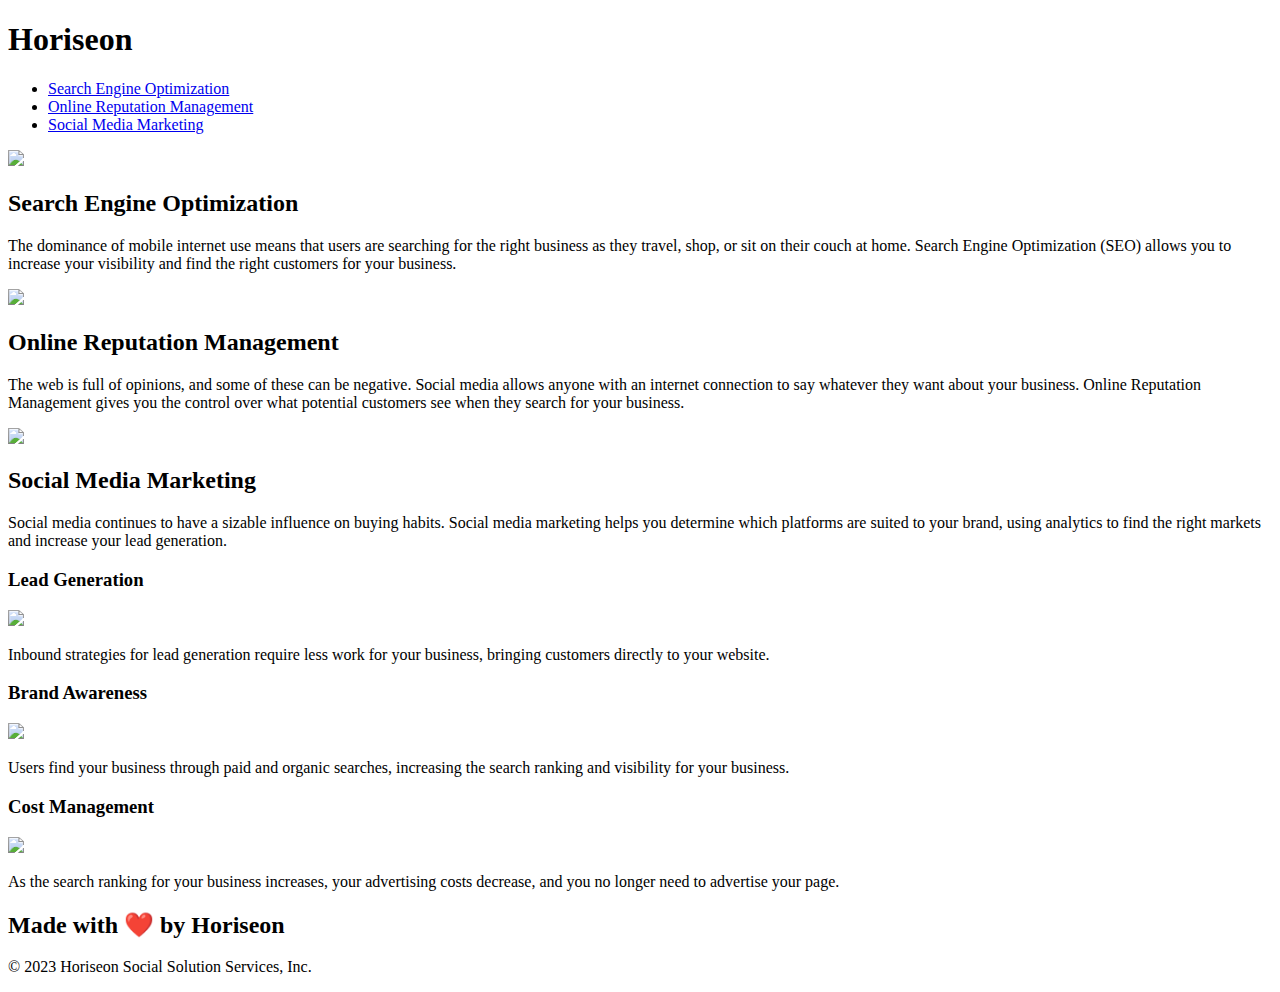
==== index.html @ c93f13b6 "took index out of file" ====
<!DOCTYPE html>
<html lang="en-us">

<head>
    <meta charset="UTF-8" />
    <link rel="stylesheet" href="./assets/css/style.css">
    <title>website</title>
</head>

<body>
    <!--changed the div to header-->
    <header class="header">
        <h1>Hori<span class="seo">seo</span>n</h1>
        <nav>
            <ul>
                <li>
                    <a href="#search-engine-optimization">Search Engine Optimization</a>
                </li>
                <li>
                    <a href="#online-reputation-management">Online Reputation Management</a>
                </li>
                <li>
                    <a href="#social-media-marketing">Social Media Marketing</a>
                </li>
            </ul>
            <!--made this nav so that we know it associates with the links-->
        </nav>
    </header>
    <div class="hero"></div>
    <div class="content">
        <!--made it so that all of the links are sections instead of div-->
        <section id="search-engine-optimization" class="search-engine-optimization">
            <img src="./assets/images/search-engine-optimization.jpg" class="float-left" />
            <h2>Search Engine Optimization</h2>
            <p>
                The dominance of mobile internet use means that users are searching for the right business as they travel, shop, or sit on their couch at home. Search Engine Optimization (SEO) allows you to increase your visibility and find the right customers for your business.
            </p>
        </section>
        <section id="online-reputation-management" class="online-reputation-management">
            <img src="./assets/images/online-reputation-management.jpg" class="float-right" />
            <h2>Online Reputation Management</h2>
            <p>
                The web is full of opinions, and some of these can be negative. Social media allows anyone with an internet connection to say whatever they want about your business. Online Reputation Management gives you the control over what potential customers see when they search for your business.
            </p>
        </section>
        <section id="social-media-marketing" class="social-media-marketing">
            <img src="./assets/images/social-media-marketing.jpg" class="float-left" />
            <h2>Social Media Marketing</h2>
            <p>
                Social media continues to have a sizable influence on buying habits. Social media marketing helps you determine which platforms are suited to your brand, using analytics to find the right markets and increase your lead generation.
            </p>
        </section>
    </div>
    <!--changed the div to aside to show its not part of the main body but its the side bar of information-->
    <aside class="benefits">
        <section class="benefit-lead">
            <h3>Lead Generation</h3>
            <img src="./assets/images/lead-generation.png" />
            <p>
                Inbound strategies for lead generation require less work for your business, bringing customers directly to your website.
            </p>
        </section>
        <div class="benefit-brand">
            <h3>Brand Awareness</h3>
            <img src="./assets/images/brand-awareness.png" />
            <p>
                Users find your business through paid and organic searches, increasing the search ranking and visibility for your business.
            </p>
        </div>
        <div class="benefit-cost">
            <h3>Cost Management</h3>
            <img src="./assets/images/cost-management.png" />
            <p>
                As the search ranking for your business increases, your advertising costs decrease, and you no longer need to advertise your page.
            </p>
        </div>
    </aside>
    <!--changed the div here to the semantic footer-->
    <footer class="footer">
        <h2>Made with ❤️️ by Horiseon</h2>
        <p>
            &copy; 2023 Horiseon Social Solution Services, Inc.
        </p>
    </footer>
</body>

</html>
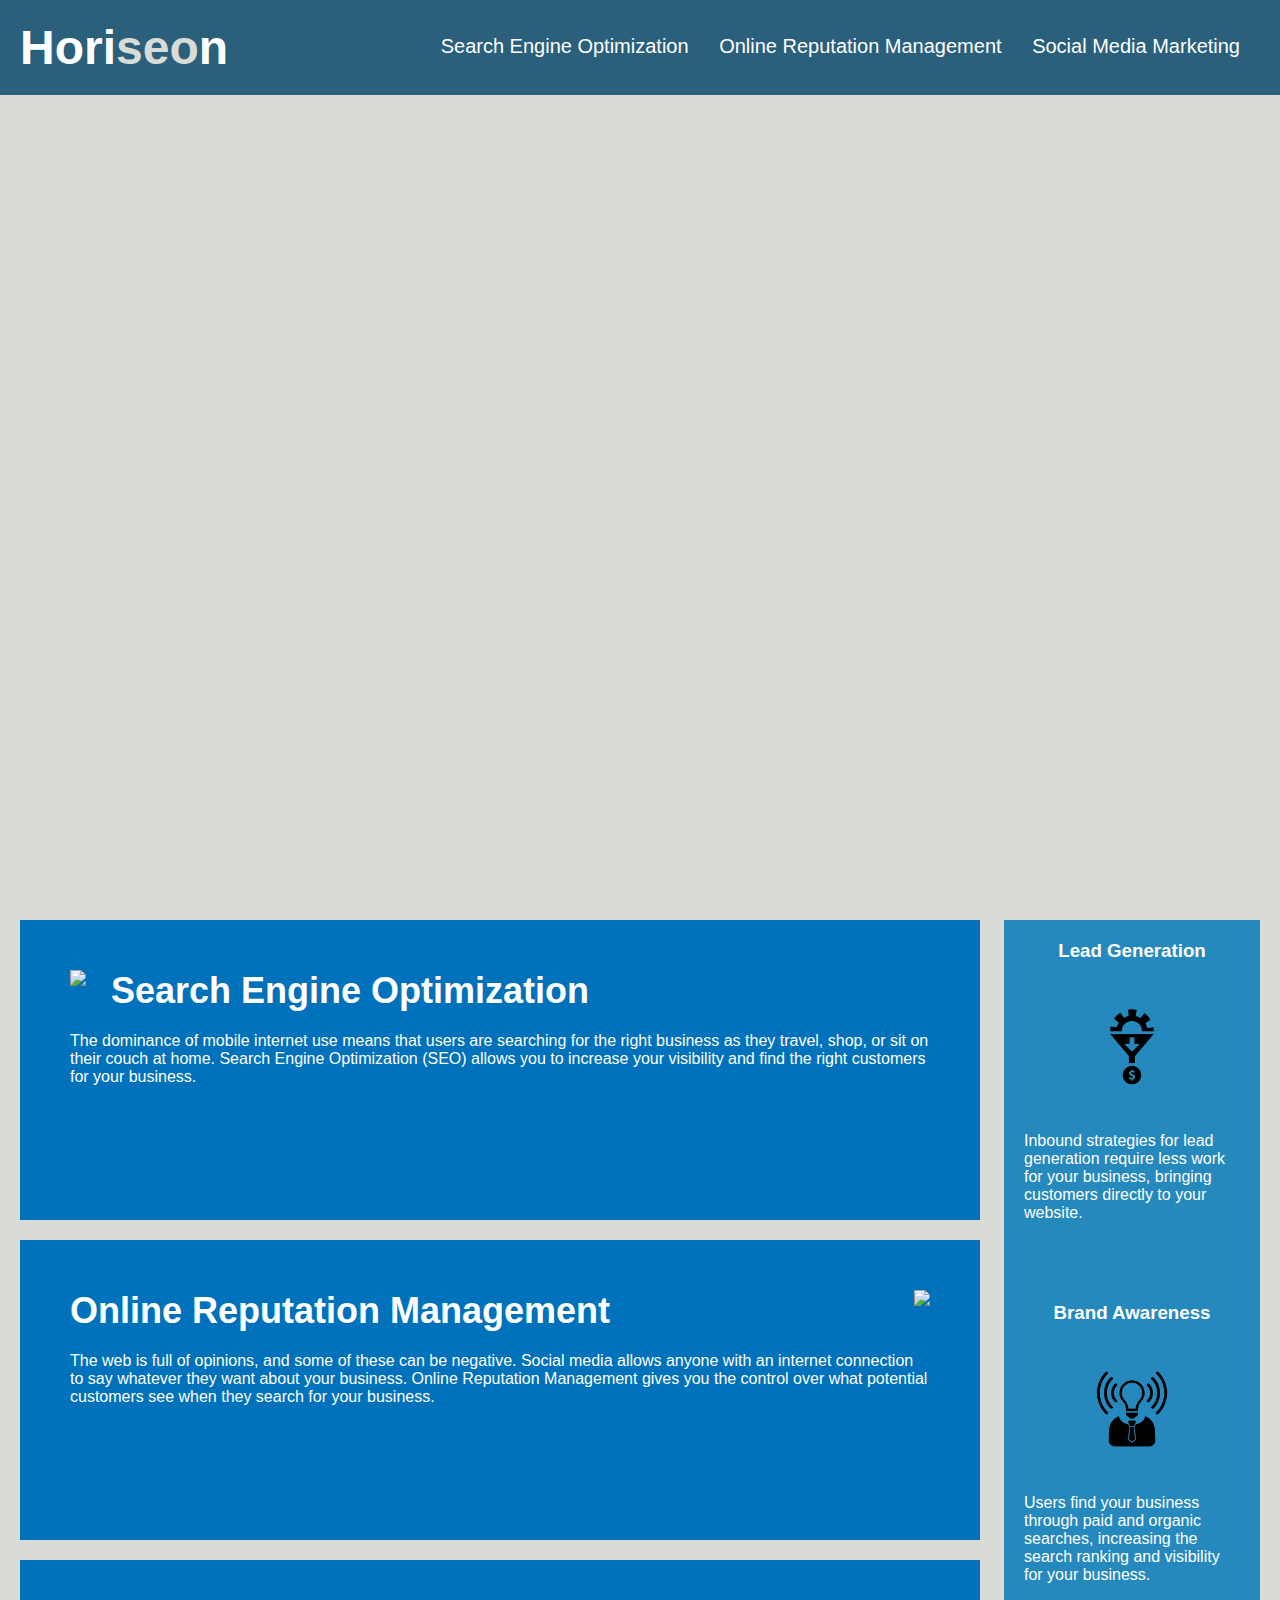
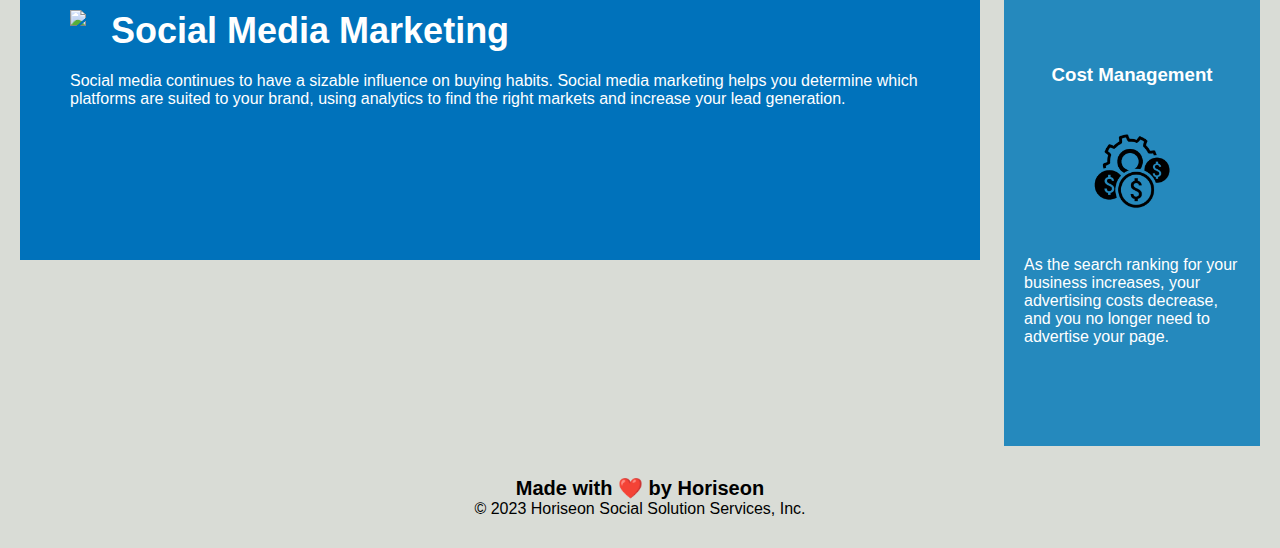
==== commit be964caa: "fixing html error of images not loading and not finding css sheet" ====
--- a/index.html
+++ b/index.html
@@ -3,7 +3,7 @@
 
 <head>
     <meta charset="UTF-8" />
-    <link rel="stylesheet" href="./assets/css/style.css">
+    <link rel="stylesheet" href="./Develop/assets/css/style.css">
     <title>website</title>
 </head>
 
@@ -30,21 +30,21 @@
     <div class="content">
         <!--made it so that all of the links are sections instead of div-->
         <section id="search-engine-optimization" class="search-engine-optimization">
-            <img src="./assets/images/search-engine-optimization.jpg" class="float-left" />
+            <img src="./Develop/assets/images/search-engine-optimization.jpg" class="float-left" />
             <h2>Search Engine Optimization</h2>
             <p>
                 The dominance of mobile internet use means that users are searching for the right business as they travel, shop, or sit on their couch at home. Search Engine Optimization (SEO) allows you to increase your visibility and find the right customers for your business.
             </p>
         </section>
         <section id="online-reputation-management" class="online-reputation-management">
-            <img src="./assets/images/online-reputation-management.jpg" class="float-right" />
+            <img src="./Develop/assets/images/online-reputation-management.jpg" class="float-right" />
             <h2>Online Reputation Management</h2>
             <p>
                 The web is full of opinions, and some of these can be negative. Social media allows anyone with an internet connection to say whatever they want about your business. Online Reputation Management gives you the control over what potential customers see when they search for your business.
             </p>
         </section>
         <section id="social-media-marketing" class="social-media-marketing">
-            <img src="./assets/images/social-media-marketing.jpg" class="float-left" />
+            <img src="./Develop/assets/images/social-media-marketing.jpg" class="float-left" />
             <h2>Social Media Marketing</h2>
             <p>
                 Social media continues to have a sizable influence on buying habits. Social media marketing helps you determine which platforms are suited to your brand, using analytics to find the right markets and increase your lead generation.
@@ -55,21 +55,21 @@
     <aside class="benefits">
         <section class="benefit-lead">
             <h3>Lead Generation</h3>
-            <img src="./assets/images/lead-generation.png" />
+            <img src="./Develop/assets/images/lead-generation.png" />
             <p>
                 Inbound strategies for lead generation require less work for your business, bringing customers directly to your website.
             </p>
         </section>
         <div class="benefit-brand">
             <h3>Brand Awareness</h3>
-            <img src="./assets/images/brand-awareness.png" />
+            <img src="./Develop/assets/images/brand-awareness.png" />
             <p>
                 Users find your business through paid and organic searches, increasing the search ranking and visibility for your business.
             </p>
         </div>
         <div class="benefit-cost">
             <h3>Cost Management</h3>
-            <img src="./assets/images/cost-management.png" />
+            <img src="./Develop/assets/images/cost-management.png" />
             <p>
                 As the search ranking for your business increases, your advertising costs decrease, and you no longer need to advertise your page.
             </p>
--- a/Develop/assets/css/style.css
+++ b/Develop/assets/css/style.css
@@ -0,0 +1,133 @@
+* {
+    box-sizing: border-box;
+    padding: 0;
+    margin: 0;
+}
+
+body {
+    background-color: #d9dcd6;
+}
+
+.header {
+    padding: 20px;
+    font-family: 'Trebuchet MS', 'Lucida Sans Unicode', 'Lucida Grande', 'Lucida Sans', Arial, sans-serif;
+    background-color: #2a607c;
+    color: #ffffff;
+}
+
+.header h1 {
+    display: inline-block;
+    font-size: 48px;
+}
+
+.header h1 .seo {
+    color: #d9dcd6;
+}
+
+nav {
+    padding-top: 15px;
+    margin-right: 20px;
+    float: right;
+    font-family: 'Gill Sans', 'Gill Sans MT', Calibri, 'Trebuchet MS', sans-serif;
+    font-size: 20px;
+
+}
+
+nav ul {
+    list-style-type: none;
+}
+
+nav ul li {
+    display: inline-block;
+    margin-left: 25px;
+
+}
+
+a {
+    color: #ffffff;
+    text-decoration: none;
+}
+
+p {
+    font-size: 16px;
+}
+
+.hero {
+    height: 800px;
+    width: 100%;
+    margin-bottom: 25px;
+    background-image: url("../images/digital-marketing-meeting.jpg");
+    background-size: cover;
+    background-position: center;
+}
+
+.float-left {
+    float: left;
+    margin-right: 25px;
+}
+
+.float-right {
+    float: right;
+    margin-left: 25px;
+}
+
+.content {
+    width: 75%;
+    display: inline-block;
+    margin-left: 20px;
+}
+
+.benefits {
+    margin-right: 20px;
+    padding: 20px;
+    clear: both;
+    float: right;
+    width: 20%;
+    height: 10%;
+    font-family: 'Gill Sans', 'Gill Sans MT', Calibri, 'Trebuchet MS', sans-serif;
+    background-color: #2589bd;
+}
+/* here i grouped everything below with elements that shared the same units*/
+.benefit-lead,.benefit-brand,.benefit-cost {
+    margin-bottom: 80px;
+    color: #ffffff;
+}
+
+.benefit-lead h3,.benefit-brand h3,.benefit-cost h3 {
+    margin-bottom: 10px;
+    text-align: center;
+}
+.benefit-lead img,.benefit-brand img,.benefit-cost img {
+    display: block;
+    margin: 10px auto;
+    max-width: 150px;
+}
+
+.search-engine-optimization,.online-reputation-management,.social-media-marketing {
+    margin-bottom: 20px;
+    padding: 50px;
+    height: 300px;
+    font-family: 'Gill Sans', 'Gill Sans MT', Calibri, 'Trebuchet MS', sans-serif;
+    background-color: #0072bb;
+    color: #ffffff;
+}
+
+.search-engine-optimization img,.online-reputation-management img,.social-media-marketing img {
+    max-height: 200px;
+}
+
+.search-engine-optimization h2,.online-reputation-management h2,.social-media-marketing h2 {
+    margin-bottom: 20px;
+    font-size: 36px;
+}
+
+.footer {
+    padding: 30px;
+    clear: both;
+    font-family: 'Trebuchet MS', 'Lucida Sans Unicode', 'Lucida Grande', 'Lucida Sans', Arial, sans-serif;
+    text-align: center;
+}
+
+.footer h2 {
+    font-size: 20px;
+}
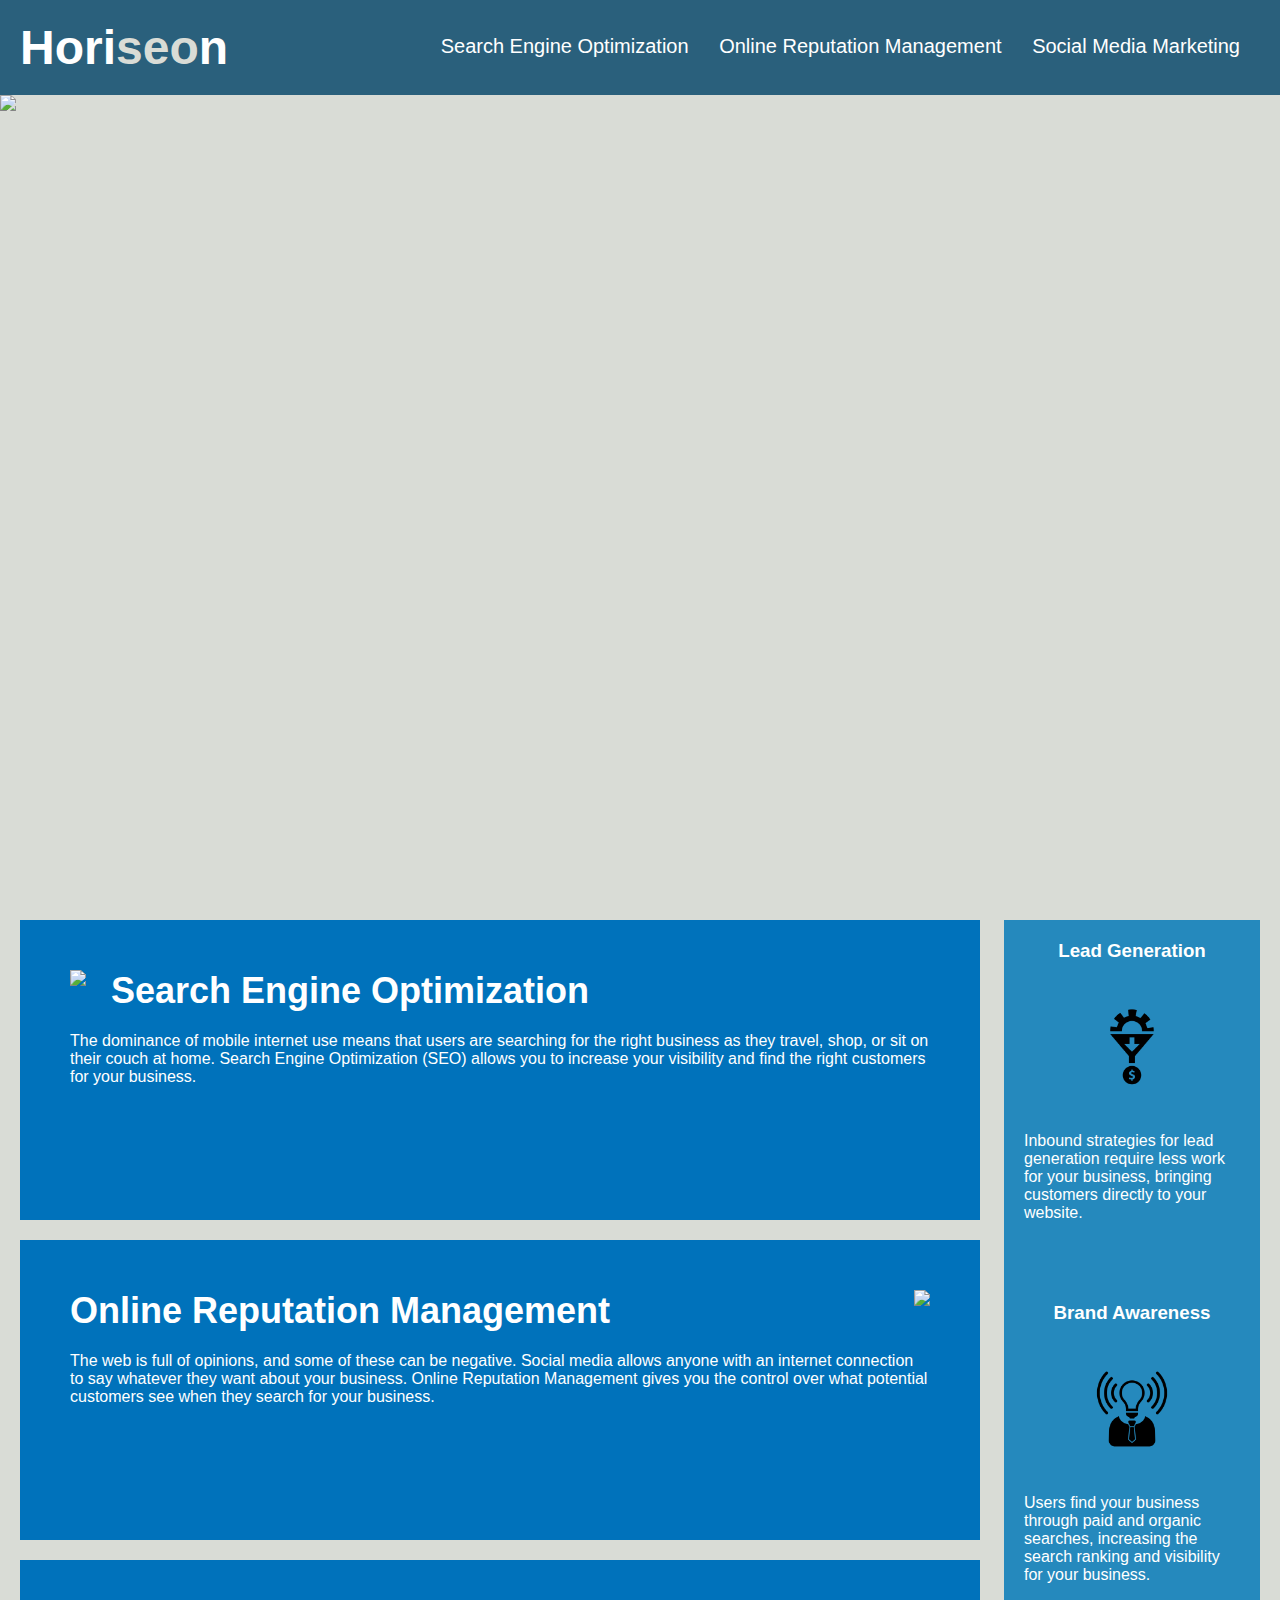
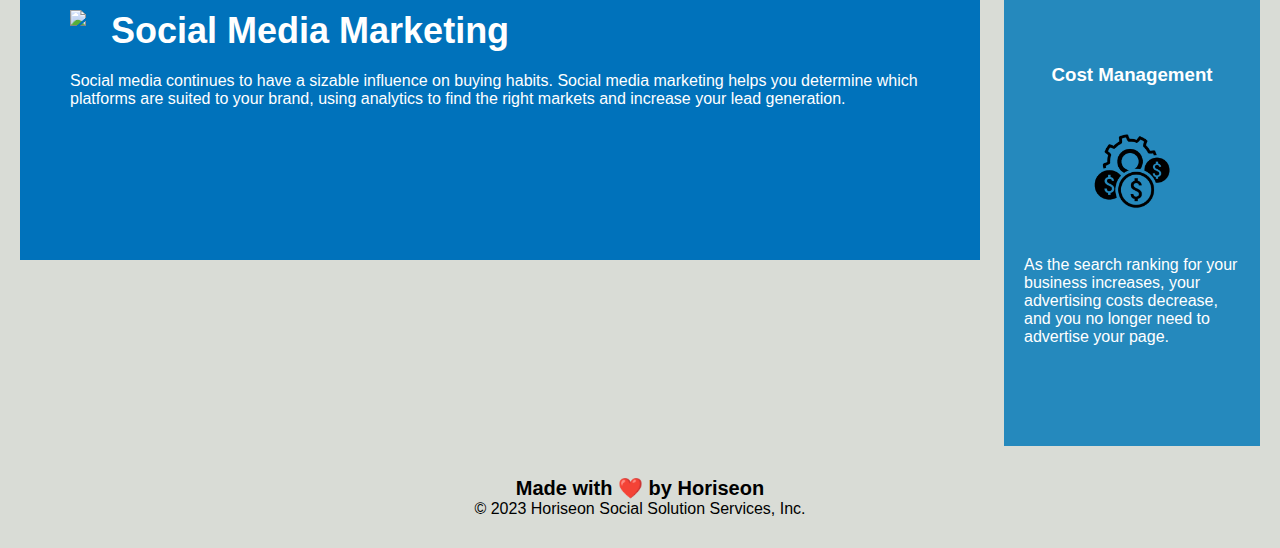
==== commit 6153f9f7: "added in a link into hero" ====
--- a/index.html
+++ b/index.html
@@ -3,7 +3,7 @@
 
 <head>
     <meta charset="UTF-8" />
-    <link rel="stylesheet" href="./Develop/assets/css/style.css">
+    <link rel="stylesheet" href="./style.css">
     <title>website</title>
 </head>
 
@@ -26,25 +26,27 @@
             <!--made this nav so that we know it associates with the links-->
         </nav>
     </header>
-    <div class="hero"></div>
+    <div class="hero">
+        <img src="./images/digital-marketing-meeting.jpg">    </div>
+
     <div class="content">
         <!--made it so that all of the links are sections instead of div-->
         <section id="search-engine-optimization" class="search-engine-optimization">
-            <img src="./Develop/assets/images/search-engine-optimization.jpg" class="float-left" />
+            <img src="./images/search-engine-optimization.jpg" class="float-left" />
             <h2>Search Engine Optimization</h2>
             <p>
                 The dominance of mobile internet use means that users are searching for the right business as they travel, shop, or sit on their couch at home. Search Engine Optimization (SEO) allows you to increase your visibility and find the right customers for your business.
             </p>
         </section>
         <section id="online-reputation-management" class="online-reputation-management">
-            <img src="./Develop/assets/images/online-reputation-management.jpg" class="float-right" />
+            <img src="./images/online-reputation-management.jpg" class="float-right" />
             <h2>Online Reputation Management</h2>
             <p>
                 The web is full of opinions, and some of these can be negative. Social media allows anyone with an internet connection to say whatever they want about your business. Online Reputation Management gives you the control over what potential customers see when they search for your business.
             </p>
         </section>
         <section id="social-media-marketing" class="social-media-marketing">
-            <img src="./Develop/assets/images/social-media-marketing.jpg" class="float-left" />
+            <img src="./images/social-media-marketing.jpg" class="float-left" />
             <h2>Social Media Marketing</h2>
             <p>
                 Social media continues to have a sizable influence on buying habits. Social media marketing helps you determine which platforms are suited to your brand, using analytics to find the right markets and increase your lead generation.
@@ -55,21 +57,21 @@
     <aside class="benefits">
         <section class="benefit-lead">
             <h3>Lead Generation</h3>
-            <img src="./Develop/assets/images/lead-generation.png" />
+            <img src="./images/lead-generation.png" />
             <p>
                 Inbound strategies for lead generation require less work for your business, bringing customers directly to your website.
             </p>
         </section>
         <div class="benefit-brand">
             <h3>Brand Awareness</h3>
-            <img src="./Develop/assets/images/brand-awareness.png" />
+            <img src="./images/brand-awareness.png" />
             <p>
                 Users find your business through paid and organic searches, increasing the search ranking and visibility for your business.
             </p>
         </div>
         <div class="benefit-cost">
             <h3>Cost Management</h3>
-            <img src="./Develop/assets/images/cost-management.png" />
+            <img src="./images/cost-management.png" />
             <p>
                 As the search ranking for your business increases, your advertising costs decrease, and you no longer need to advertise your page.
             </p>
--- a/style.css
+++ b/style.css
@@ -0,0 +1,133 @@
+* {
+    box-sizing: border-box;
+    padding: 0;
+    margin: 0;
+}
+
+body {
+    background-color: #d9dcd6;
+}
+
+.header {
+    padding: 20px;
+    font-family: 'Trebuchet MS', 'Lucida Sans Unicode', 'Lucida Grande', 'Lucida Sans', Arial, sans-serif;
+    background-color: #2a607c;
+    color: #ffffff;
+}
+
+.header h1 {
+    display: inline-block;
+    font-size: 48px;
+}
+
+.header h1 .seo {
+    color: #d9dcd6;
+}
+
+nav {
+    padding-top: 15px;
+    margin-right: 20px;
+    float: right;
+    font-family: 'Gill Sans', 'Gill Sans MT', Calibri, 'Trebuchet MS', sans-serif;
+    font-size: 20px;
+
+}
+
+nav ul {
+    list-style-type: none;
+}
+
+nav ul li {
+    display: inline-block;
+    margin-left: 25px;
+
+}
+
+a {
+    color: #ffffff;
+    text-decoration: none;
+}
+
+p {
+    font-size: 16px;
+}
+
+.hero {
+    height: 800px;
+    width: 100%;
+    margin-bottom: 25px;
+    background-image: url("images/digital-marketing-meeting.jpg");
+    background-size: cover;
+    background-position: center;
+}
+
+.float-left {
+    float: left;
+    margin-right: 25px;
+}
+
+.float-right {
+    float: right;
+    margin-left: 25px;
+}
+
+.content {
+    width: 75%;
+    display: inline-block;
+    margin-left: 20px;
+}
+
+.benefits {
+    margin-right: 20px;
+    padding: 20px;
+    clear: both;
+    float: right;
+    width: 20%;
+    height: 10%;
+    font-family: 'Gill Sans', 'Gill Sans MT', Calibri, 'Trebuchet MS', sans-serif;
+    background-color: #2589bd;
+}
+/* here i grouped everything below with elements that shared the same units*/
+.benefit-lead,.benefit-brand,.benefit-cost {
+    margin-bottom: 80px;
+    color: #ffffff;
+}
+
+.benefit-lead h3,.benefit-brand h3,.benefit-cost h3 {
+    margin-bottom: 10px;
+    text-align: center;
+}
+.benefit-lead img,.benefit-brand img,.benefit-cost img {
+    display: block;
+    margin: 10px auto;
+    max-width: 150px;
+}
+
+.search-engine-optimization,.online-reputation-management,.social-media-marketing {
+    margin-bottom: 20px;
+    padding: 50px;
+    height: 300px;
+    font-family: 'Gill Sans', 'Gill Sans MT', Calibri, 'Trebuchet MS', sans-serif;
+    background-color: #0072bb;
+    color: #ffffff;
+}
+
+.search-engine-optimization img,.online-reputation-management img,.social-media-marketing img {
+    max-height: 200px;
+}
+
+.search-engine-optimization h2,.online-reputation-management h2,.social-media-marketing h2 {
+    margin-bottom: 20px;
+    font-size: 36px;
+}
+
+.footer {
+    padding: 30px;
+    clear: both;
+    font-family: 'Trebuchet MS', 'Lucida Sans Unicode', 'Lucida Grande', 'Lucida Sans', Arial, sans-serif;
+    text-align: center;
+}
+
+.footer h2 {
+    font-size: 20px;
+}